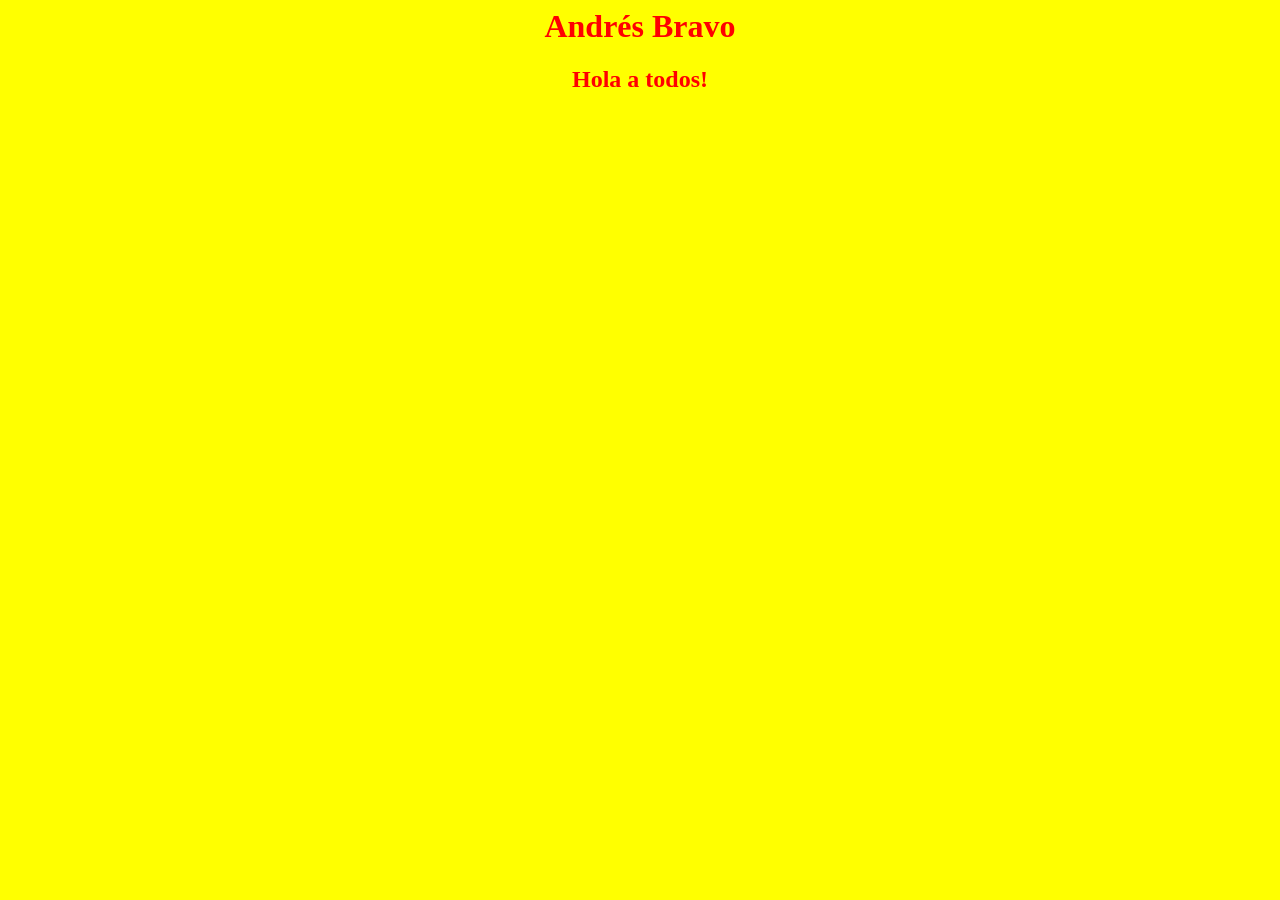
==== 000-index.html @ cc8163a4 "index y css añadidos" ====
<html lang="en">
	<head>
		<meta charset="UTF-8">
		<title>INDEX</title>
    <link rel="stylesheet" type="text/css" href="000-index.css" />
	</head>

  <body
    style="background-color:yellow;">
  </body>

	<body>
		<h1 id="intro">Andrés Bravo</h1>
    <h2 id="intro-descripcion">Hola a todos!</h2>


  </body>


</html>
---- 000-index.css ----
#intro {
  color: red;
  text-align:center;
}

#intro-descripcion {
  color: red;
  text-align:center;
}
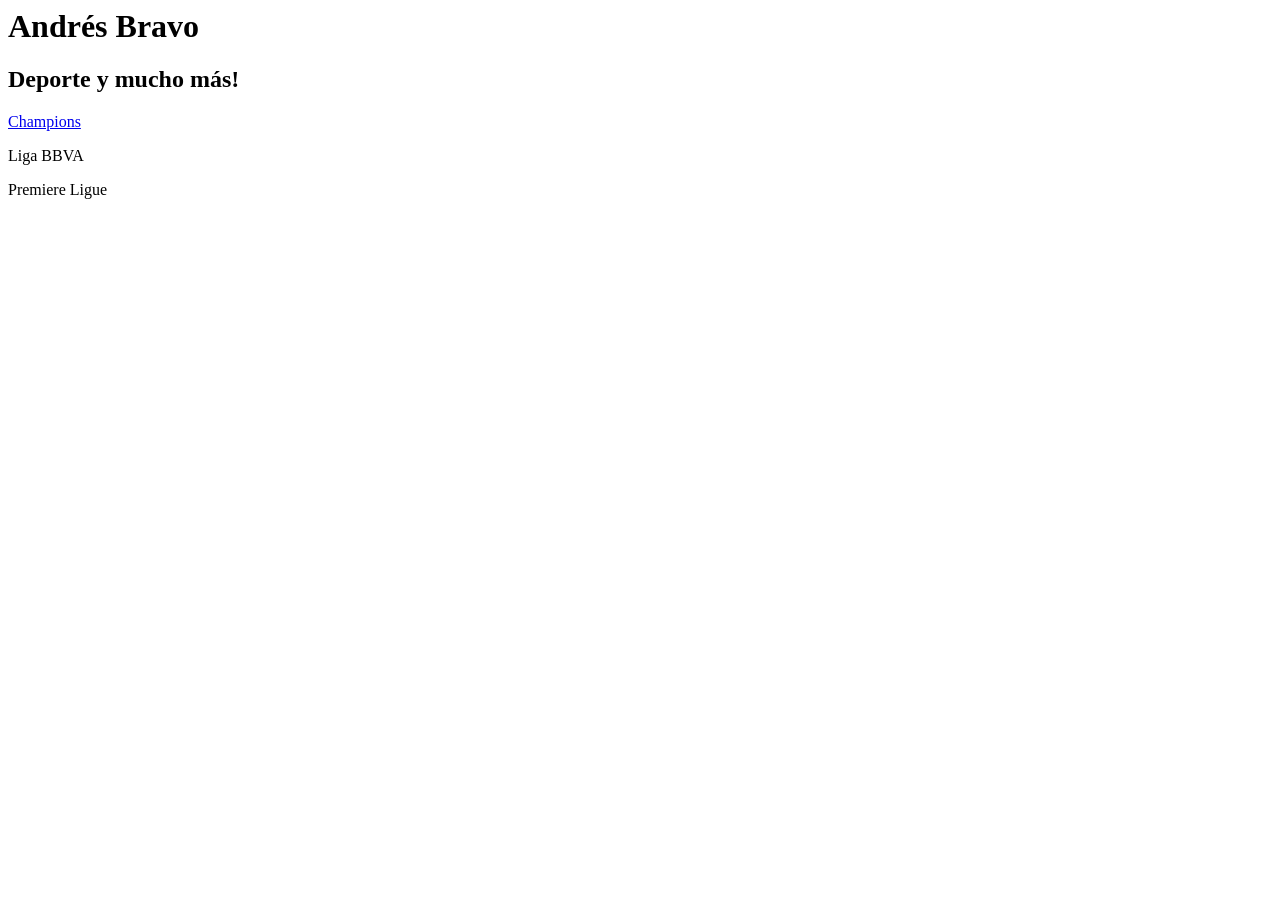
==== commit 3313f0aa: "Champions html y css añadidos" ====
--- a/000-index.html
+++ b/000-index.html
@@ -5,16 +5,17 @@
     <link rel="stylesheet" type="text/css" href="000-index.css" />
 	</head>
 
-  <body
-    style="background-color:yellow;">
+	<body>
+		<h1 class="intro">Andrés Bravo</h1>
+    <h2 class="intro-descripcion">Deporte y mucho más!</h2>
   </body>
 
-	<body>
-		<h1 id="intro">Andrés Bravo</h1>
-    <h2 id="intro-descripcion">Hola a todos!</h2>
+		<a class="texto" href="Champions.html">Champions</a>
+		<p class="texto">Liga BBVA</p>
+		<p class="texto">Premiere Ligue</p>
 
+	<body
 
   </body>
 
-
 </html>
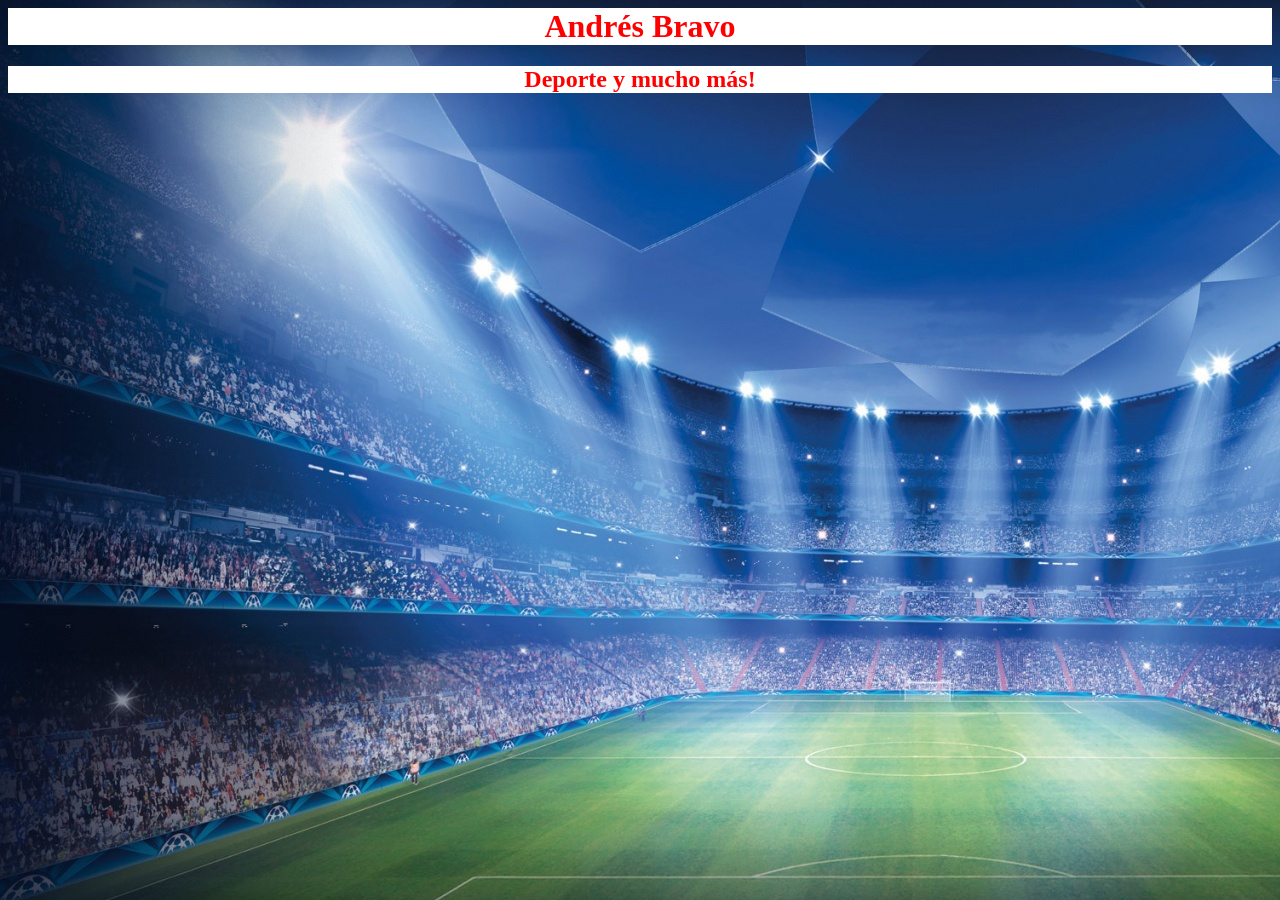
==== commit e46d2727: "ordenado" ====
--- a/000-index.html
+++ b/000-index.html
@@ -3,18 +3,21 @@
 		<meta charset="UTF-8">
 		<title>INDEX</title>
     <link rel="stylesheet" type="text/css" href="000-index.css" />
+		<script src="https://www.w3schools.com/lib/w3.js"></script>
+
 	</head>
 
 	<body>
 		<h1 class="intro">Andrés Bravo</h1>
     <h2 class="intro-descripcion">Deporte y mucho más!</h2>
-  </body>
 
-		<a class="texto" href="Champions.html">Champions</a>
-		<p class="texto">Liga BBVA</p>
-		<p class="texto">Premiere Ligue</p>
 
-	<body
+	<div id="menu-index" w3-include-html="menus/menu-index/menu-index.html"></div>
+
+	<script>
+	w3.includeHTML();
+	</script>
+
 
   </body>
 
--- a/000-index.css
+++ b/000-index.css
@@ -1,9 +1,25 @@
-#intro {
+body {
+  background-image: url("imagenes/fondo.jpg");
+  background-color: #cccccc;
+}
+
+
+.intro {
   color: red;
   text-align:center;
+  border-width: 3px;
+  background-color:white;
 }
 
-#intro-descripcion {
+.intro-descripcion {
   color: red;
   text-align:center;
+  border-width: 3px;
+  background-color:white;
 }
+
+.texto {
+    font-size: 30px;
+    color: white;
+    font-weight: bold;
+}
